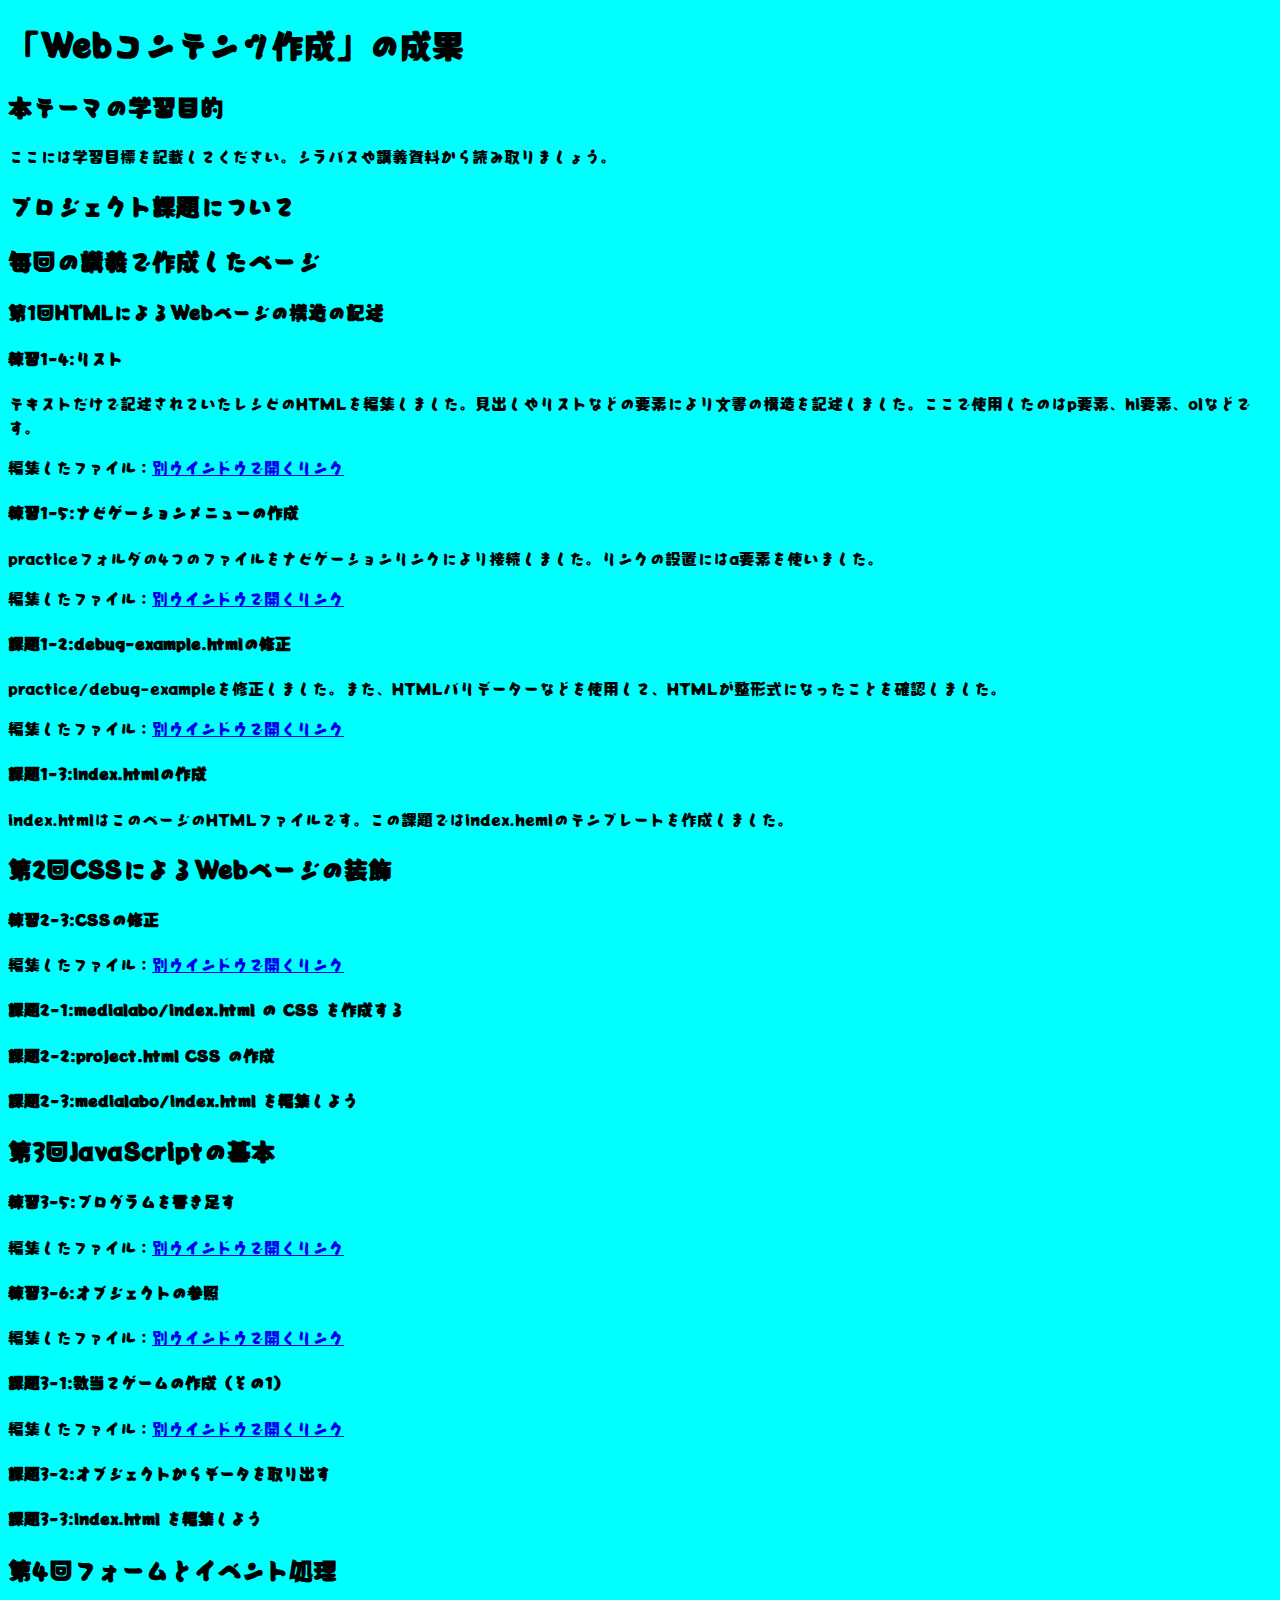
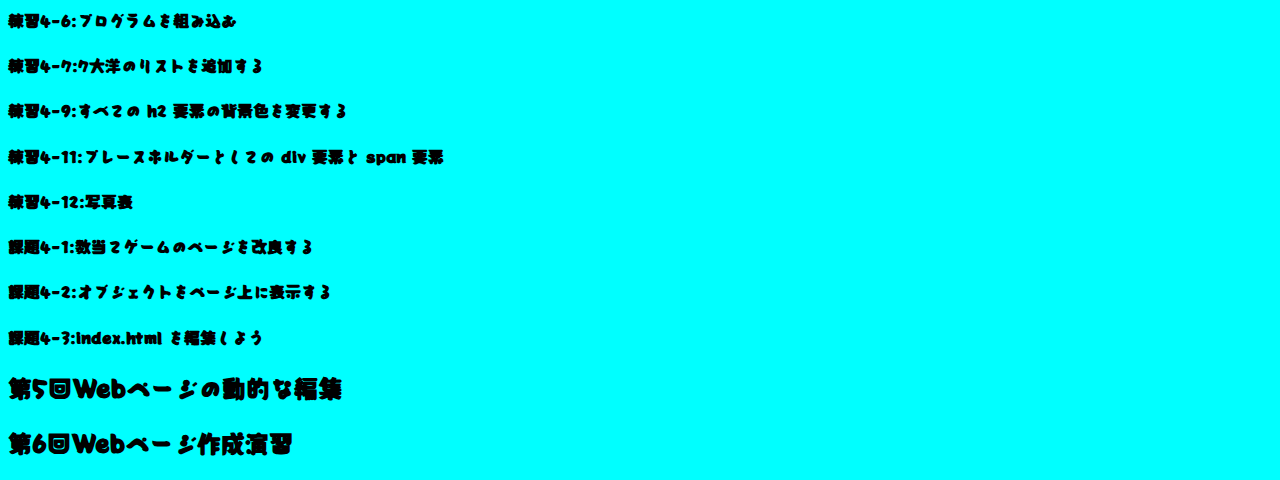
==== index.html @ 8f6090c9 "第三回課題" ====
<!DOCTYPE html>
<html>
  <head>
    <meta charset="utf-8">
    <title>「Webコンテンツ作成」の成果</title>
    <link rel="stylesheet" href="index.css">
  </head>
  <body>
    <h1>「Webコンテンツ作成」の成果</h1>
    <h2>本テーマの学習目的</h2>
    <p>ここには学習目標を記載してください。シラバスや講義資料から読み取りましょう。</p>
    <h2>プロジェクト課題について</h2>
    <h2>毎回の講義で作成したページ</h2>
    <h3>第1回HTMLによるWebページの構造の記述</h3>
    <h4>練習1-4:リスト</h4>
    <p>テキストだけで記述されていたレシピのHTMLを編集しました。見出しやリストなどの要素により文書の構造を記述しました。ここで使用したのはp要素、hi要素、olなどです。</p>
    <p>編集したファイル：<a href= "practice/text-start.html" target="_blank" >別ウインドウで開くリンク</a></p></p>
    <h4>練習1-5:ナビゲーションメニューの作成</h4>
    <p>practiceフォルダの4つのファイルをナビゲーションリンクにより接続しました。リンクの設置にはa要素を使いました。</p>
    <p>編集したファイル：<a href= "practice/pictures.html" target="_blank" >別ウインドウで開くリンク</a></p></p></p>
    <h4>課題1-2:debug-example.htmlの修正</h4>
    <p>practice/debug-exampleを修正しました。また、HTMLバリデーターなどを使用して、HTMLが整形式になったことを確認しました。</p>
    <p>編集したファイル：<a href= "practice/debug-example.html" target="_blank" >別ウインドウで開くリンク</a></p>
    <h4>課題1-3:index.htmlの作成</h4>
    <p>index.htmlはこのページのHTMLファイルです。この課題ではindex.hemlのテンプレートを作成しました。</p>


    <h2>第2回CSSによるWebページの装飾</h2>
    <h4>練習2-3:CSSの修正</h4>
    <p>編集したファイル：<a href= "practice-css/index.html" target="_blank" >別ウインドウで開くリンク</a></p>
    <h4>課題2-1:medialabo/index.html の CSS を作成する</h4>
    <h4>課題2-2:project.html CSS の作成</h4>
    <h4>課題2-3:medialabo/index.html を編集しよう</h4>

    
    <h2>第3回JavaScriptの基本</h2>
    <h4>練習3-5:プログラムを書き足す</h4>
    <p>編集したファイル：<a href= "practice-js/jsintro.html" target="_blank" >別ウインドウで開くリンク</a></p>
    <h4>練習3-6:オブジェクトの参照</h4>
    <p>編集したファイル：<a href= "practice-js/obj-practice.html" target="_blank" >別ウインドウで開くリンク</a></p>
    <h4>課題3-1:数当てゲームの作成（その1）</h4>
    <p>編集したファイル：<a href= "kazuate.html" target="_blank" >別ウインドウで開くリンク</a></p>
    <h4>課題3-2:オブジェクトからデータを取り出す</h4>
    <h4>課題3-3:index.html を編集しよう</h4>
    <h2>第4回フォームとイベント処理</h2>
    <h4>練習4-6:プログラムを組み込む</h4>
    <h4>練習4-7:7大洋のリストを追加する</h4>
    <h4>練習4-9:すべての h2 要素の背景色を変更する</h4>

    <h4>練習4-11:プレースホルダーとしての div 要素と span 要素</h4>

    <h4>練習4-12:写真表</h4>

    <h4>課題4-1:数当てゲームのページを改良する</h4>
    
    <h4>課題4-2:オブジェクトをページ上に表示する</h4>
    <h4>課題4-3:index.html を編集しよう</h4>
    <h2>第5回Webページの動的な編集</h2>

    <h2>第6回Webページ作成演習</h2>
  </body>
</html>
---- index.css ----
@import url('https://fonts.googleapis.com/css2?family=Potta+One&display=swap');
body{
    background-color: aqua;
    font-family: 'Potta One', cursive;
}
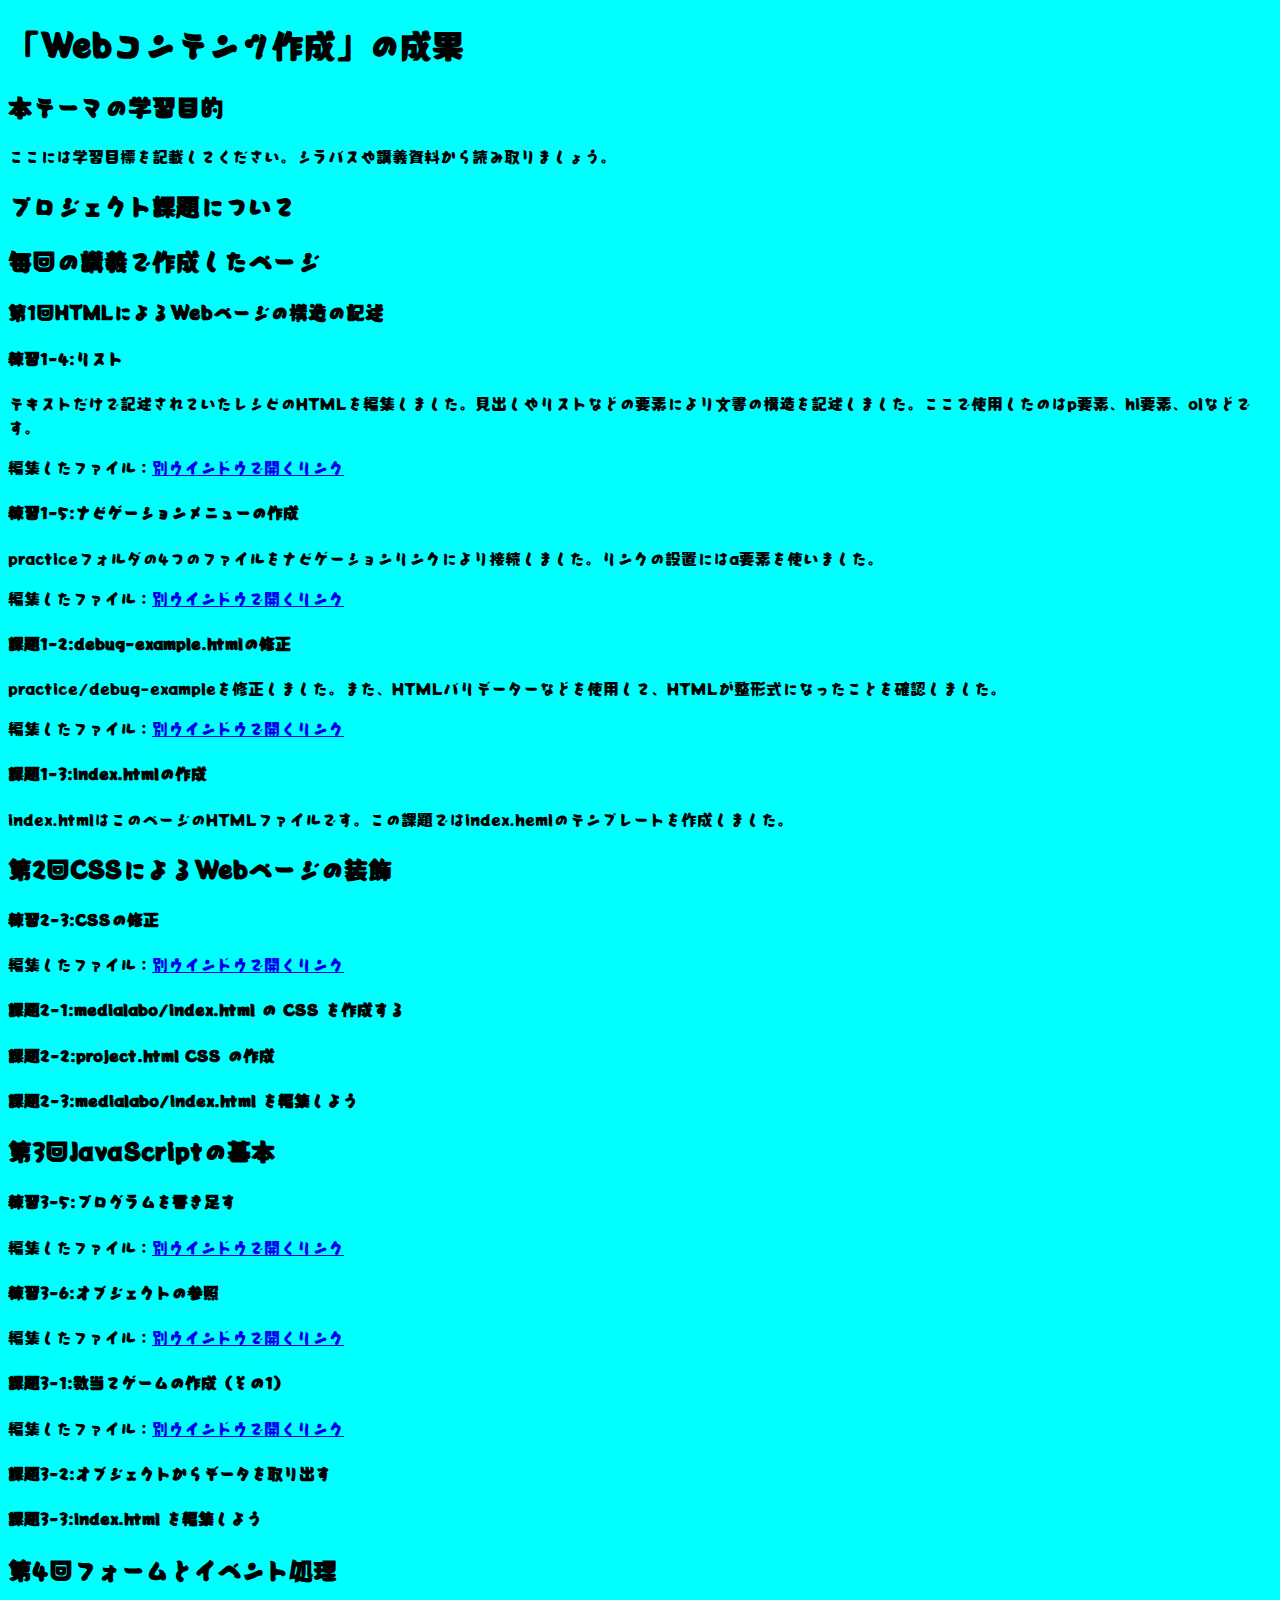
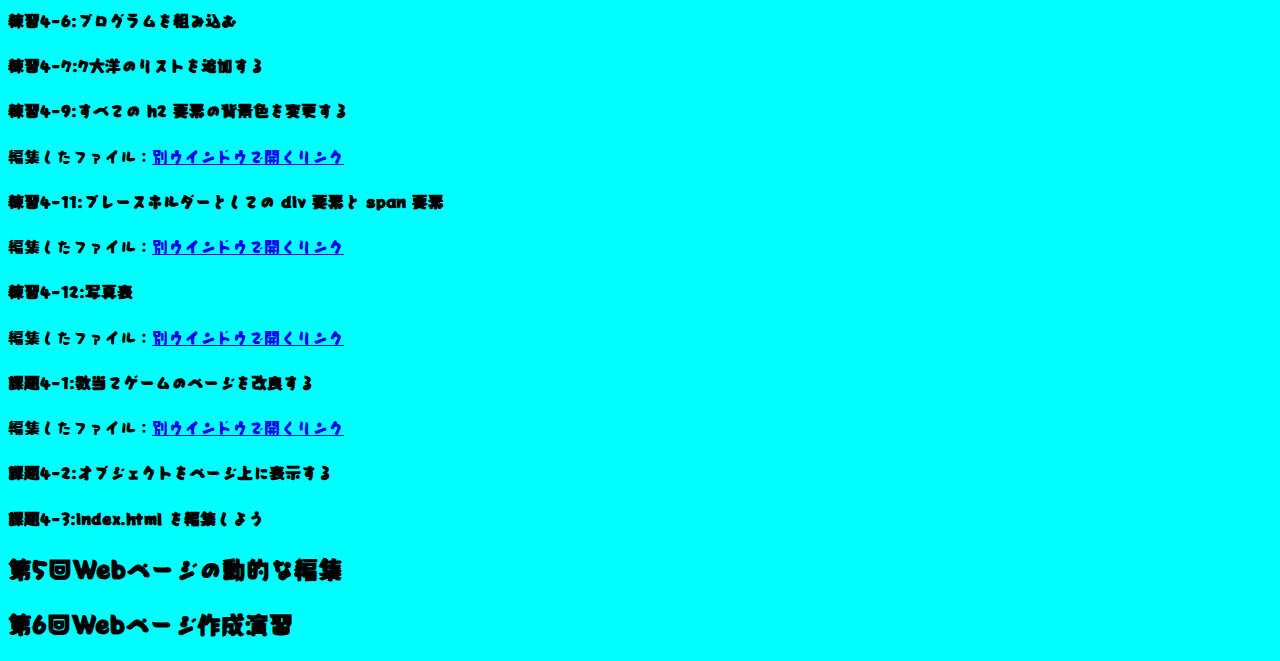
==== commit c9ab0f52: "課題４" ====
--- a/index.html
+++ b/index.html
@@ -46,13 +46,13 @@
     <h4>練習4-6:プログラムを組み込む</h4>
     <h4>練習4-7:7大洋のリストを追加する</h4>
     <h4>練習4-9:すべての h2 要素の背景色を変更する</h4>
-
+    <p>編集したファイル：<a href= "practice-dom/dom-demo.html" target="_blank" >別ウインドウで開くリンク</a></p>
     <h4>練習4-11:プレースホルダーとしての div 要素と span 要素</h4>
-
+    <p>編集したファイル：<a href= "practice-dom/div-span-demo1.html" target="_blank" >別ウインドウで開くリンク</a></p>
     <h4>練習4-12:写真表</h4>
-
+    <p>編集したファイル：<a href= "practice-dom/div-demo2.html" target="_blank" >別ウインドウで開くリンク</a></p>
     <h4>課題4-1:数当てゲームのページを改良する</h4>
-    
+    <p>編集したファイル：<a href= "kazuate.html" target="_blank" >別ウインドウで開くリンク</a></p>
     <h4>課題4-2:オブジェクトをページ上に表示する</h4>
     <h4>課題4-3:index.html を編集しよう</h4>
     <h2>第5回Webページの動的な編集</h2>
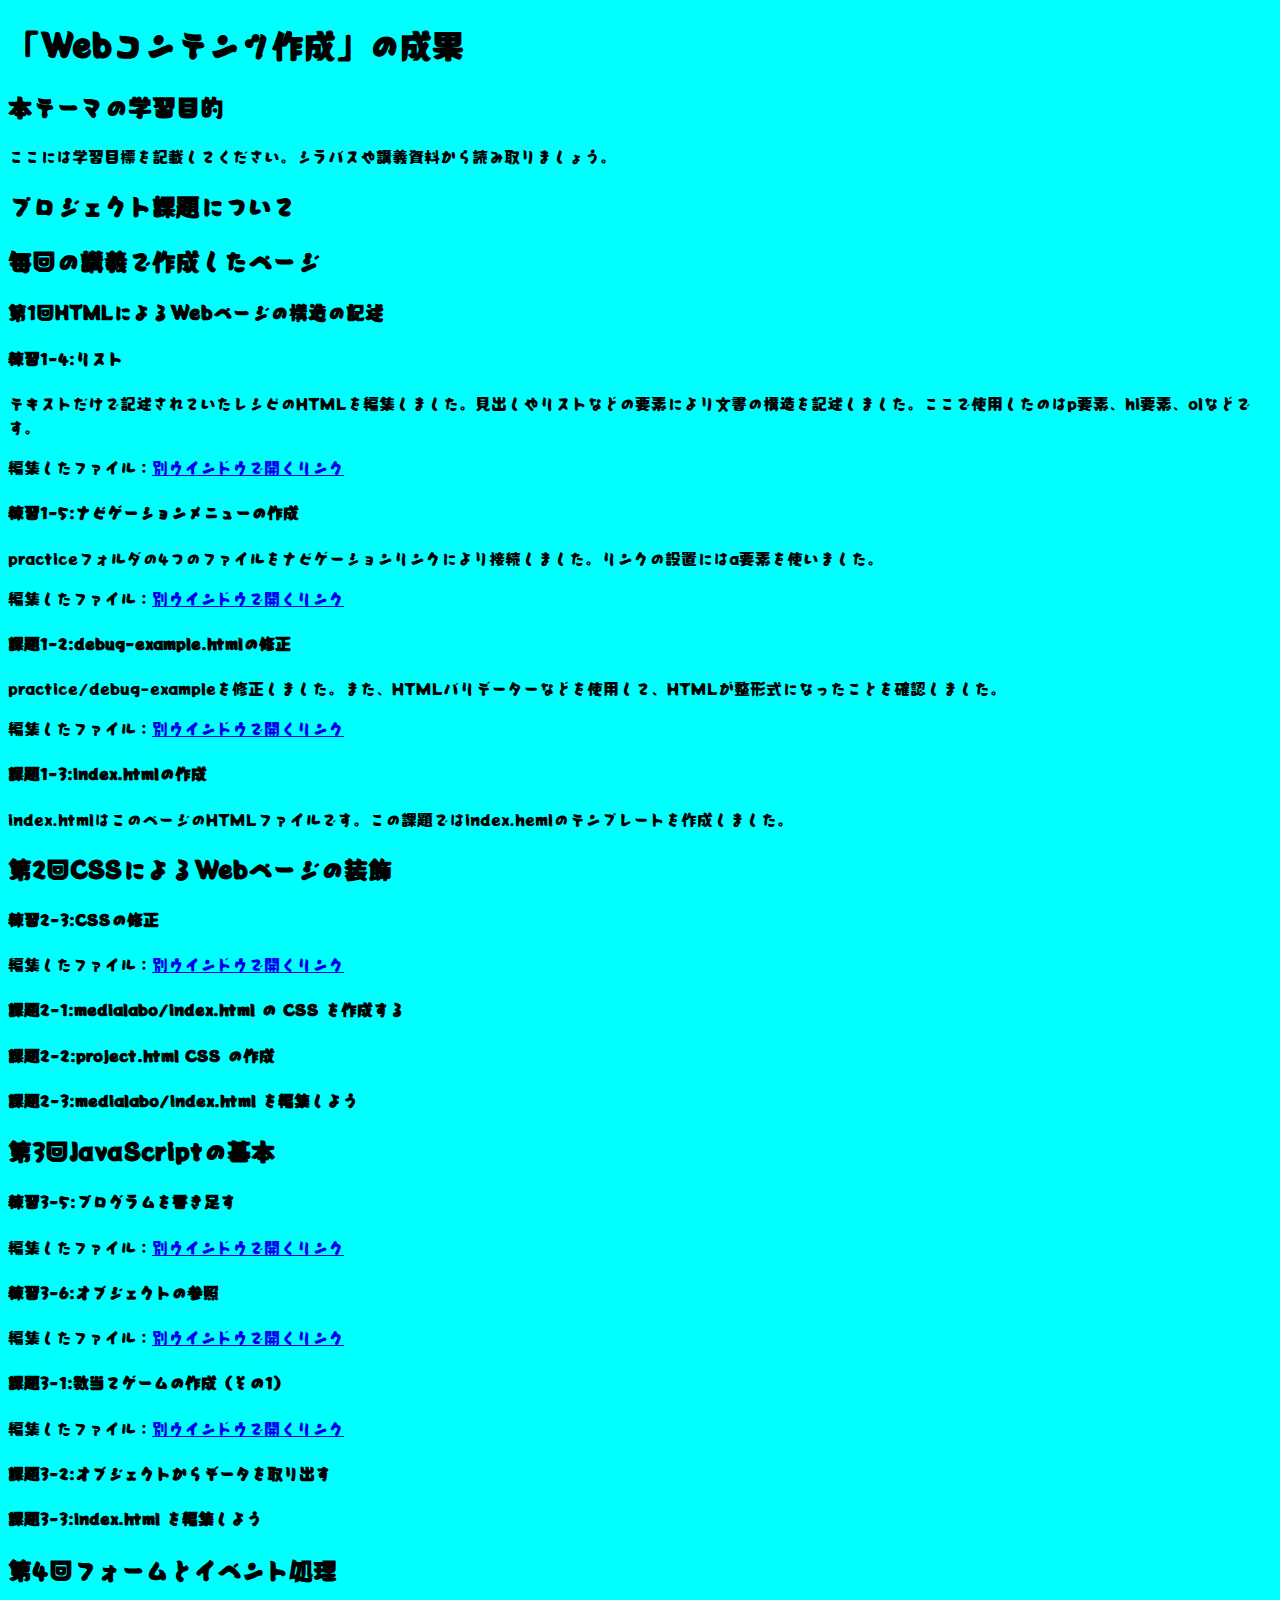
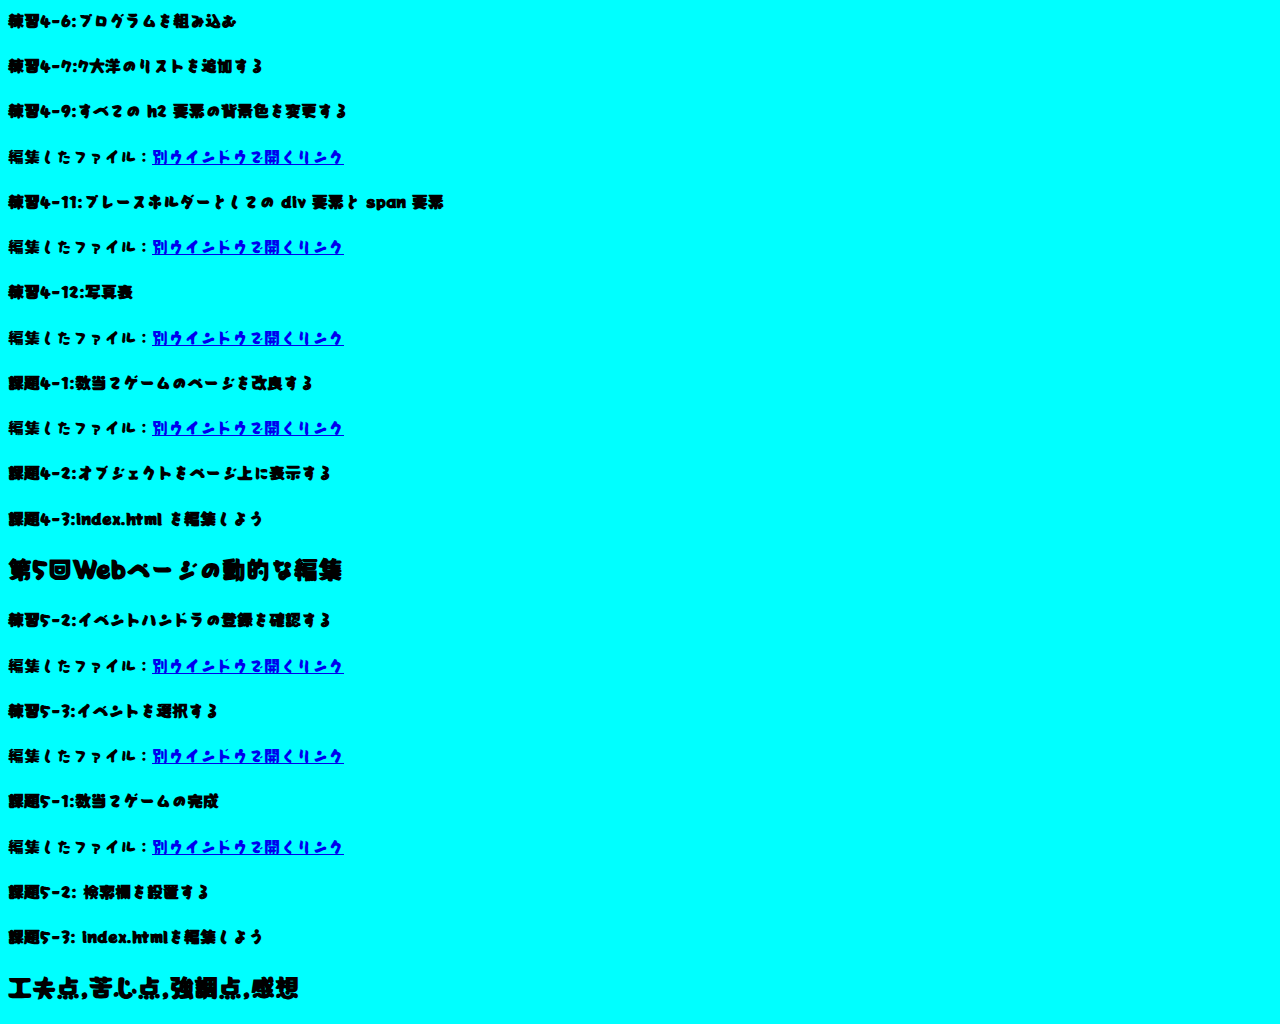
==== commit bb11812f: "2022/07/07" ====
--- a/index.html
+++ b/index.html
@@ -42,6 +42,8 @@
     <p>編集したファイル：<a href= "kazuate.html" target="_blank" >別ウインドウで開くリンク</a></p>
     <h4>課題3-2:オブジェクトからデータを取り出す</h4>
     <h4>課題3-3:index.html を編集しよう</h4>
+
+
     <h2>第4回フォームとイベント処理</h2>
     <h4>練習4-6:プログラムを組み込む</h4>
     <h4>練習4-7:7大洋のリストを追加する</h4>
@@ -55,8 +57,19 @@
     <p>編集したファイル：<a href= "kazuate.html" target="_blank" >別ウインドウで開くリンク</a></p>
     <h4>課題4-2:オブジェクトをページ上に表示する</h4>
     <h4>課題4-3:index.html を編集しよう</h4>
+
+
     <h2>第5回Webページの動的な編集</h2>
+    <h4>練習5-2:イベントハンドラの登録を確認する</h4>
+    <p>編集したファイル：<a href= "practice-event/event-intro.html" target="_blank" >別ウインドウで開くリンク</a></p>
+    <h4>練習5-3:イベントを選択する</h4>
+    <p>編集したファイル：<a href= "practice-event/event-list.html" target="_blank" >別ウインドウで開くリンク</a></p>
+    <h4>課題5-1:数当てゲームの完成</h4>
+    <p>編集したファイル：<a href= "kazuate.html" target="_blank" >別ウインドウで開くリンク</a></p>
+    <h4>課題5-2: 検索欄を設置する</h4>
+    <h4>課題5-3: index.htmlを編集しよう</h4>
 
-    <h2>第6回Webページ作成演習</h2>
+    
+    <h2>工夫点,苦心点,強調点,感想</h2>
   </body>
 </html>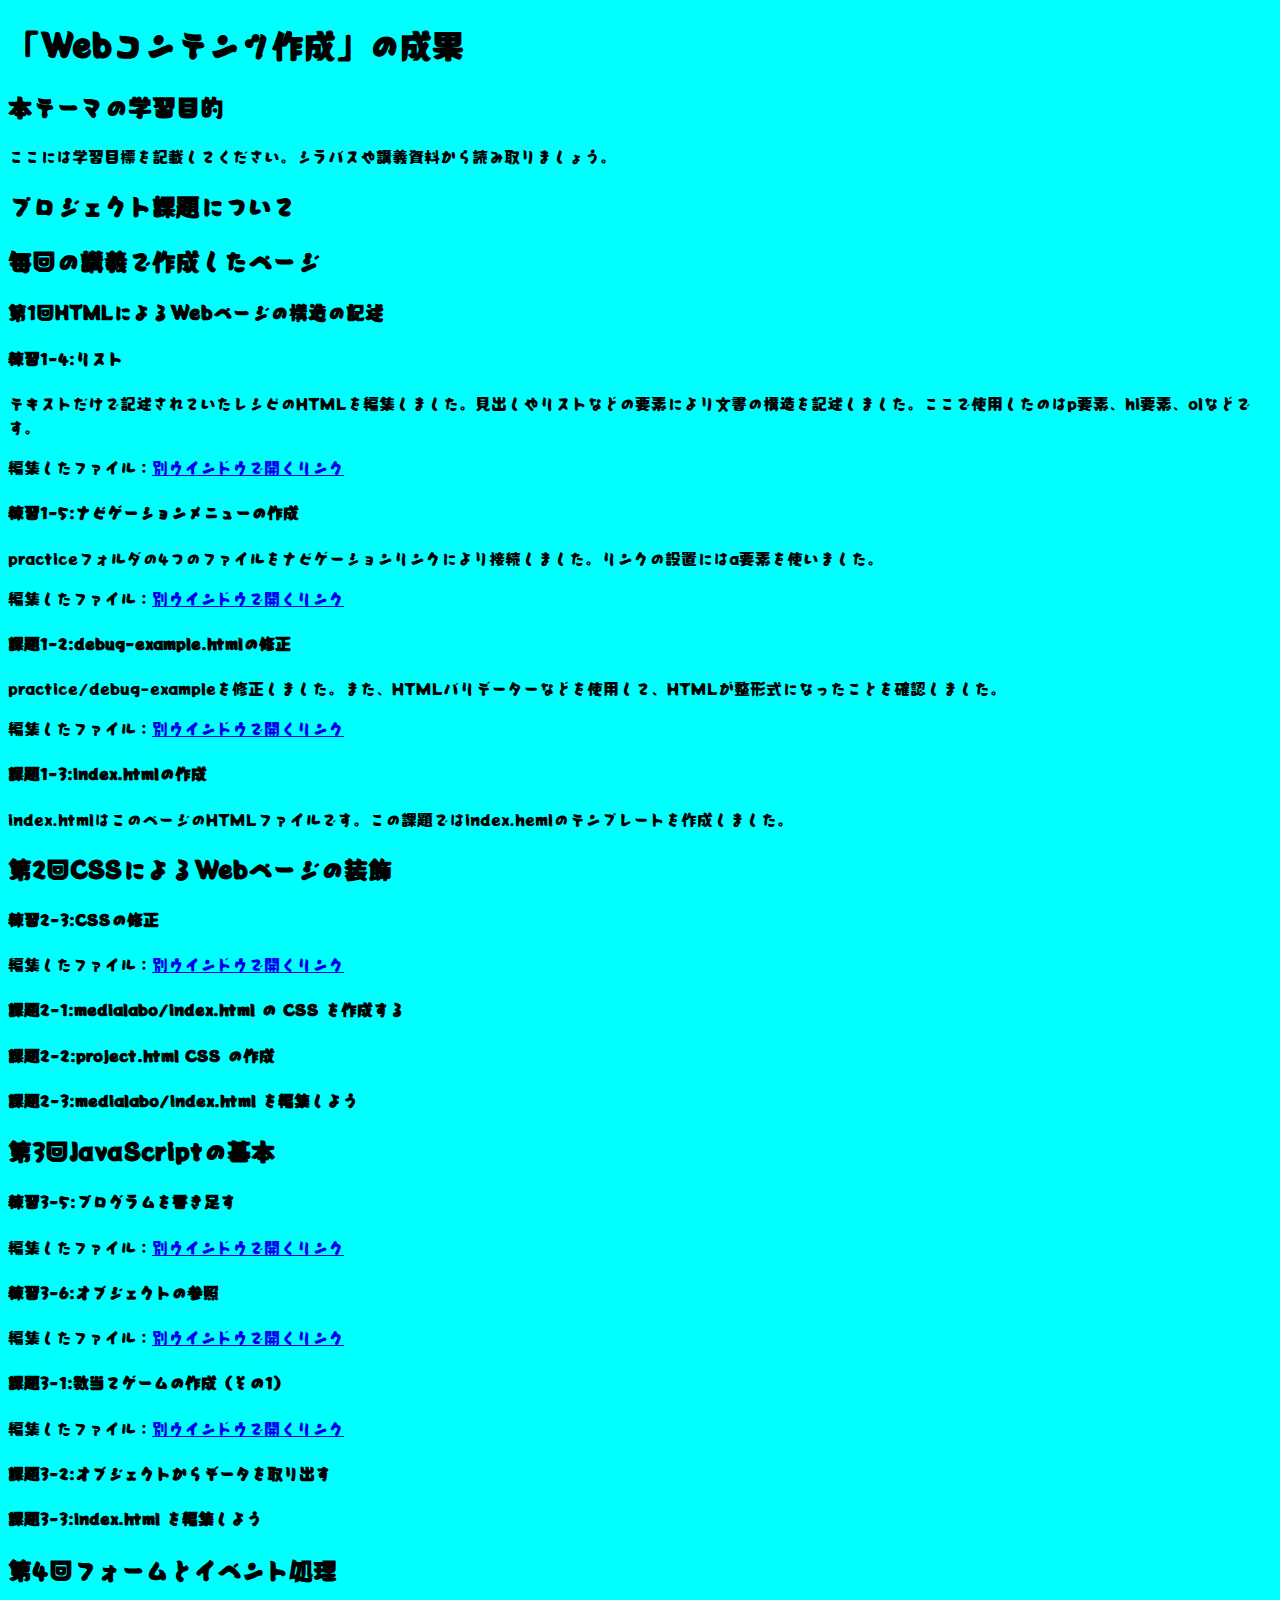
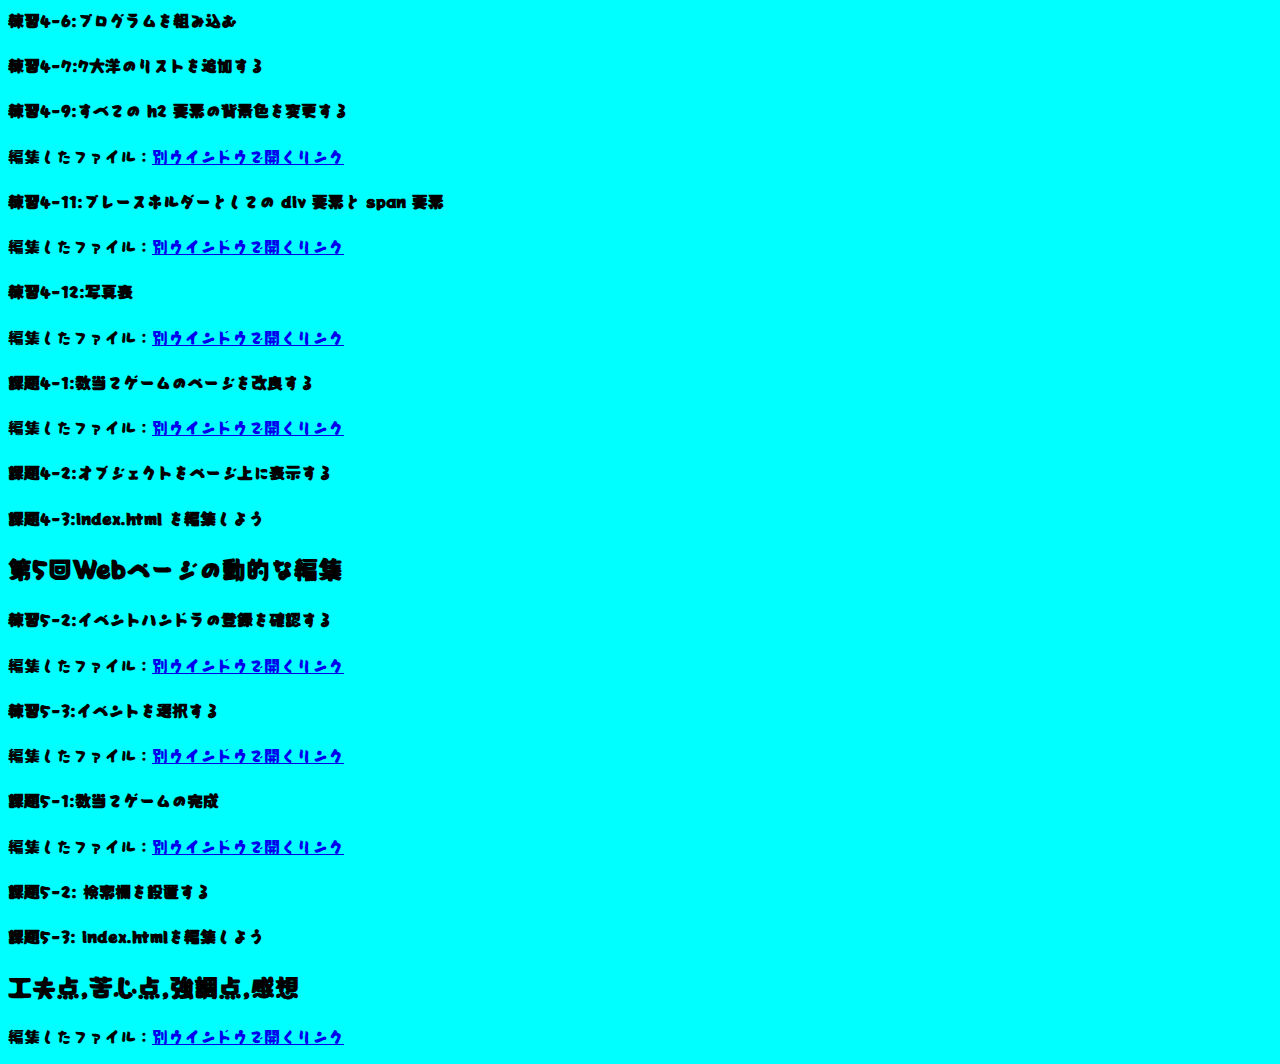
==== commit f9d411af: "家のPCでテスト" ====
--- a/index.html
+++ b/index.html
@@ -71,5 +71,7 @@
 
     
     <h2>工夫点,苦心点,強調点,感想</h2>
+    <p>編集したファイル：<a href= "kazuate.html" target="_blank" >別ウインドウで開くリンク</a></p>
+
   </body>
 </html>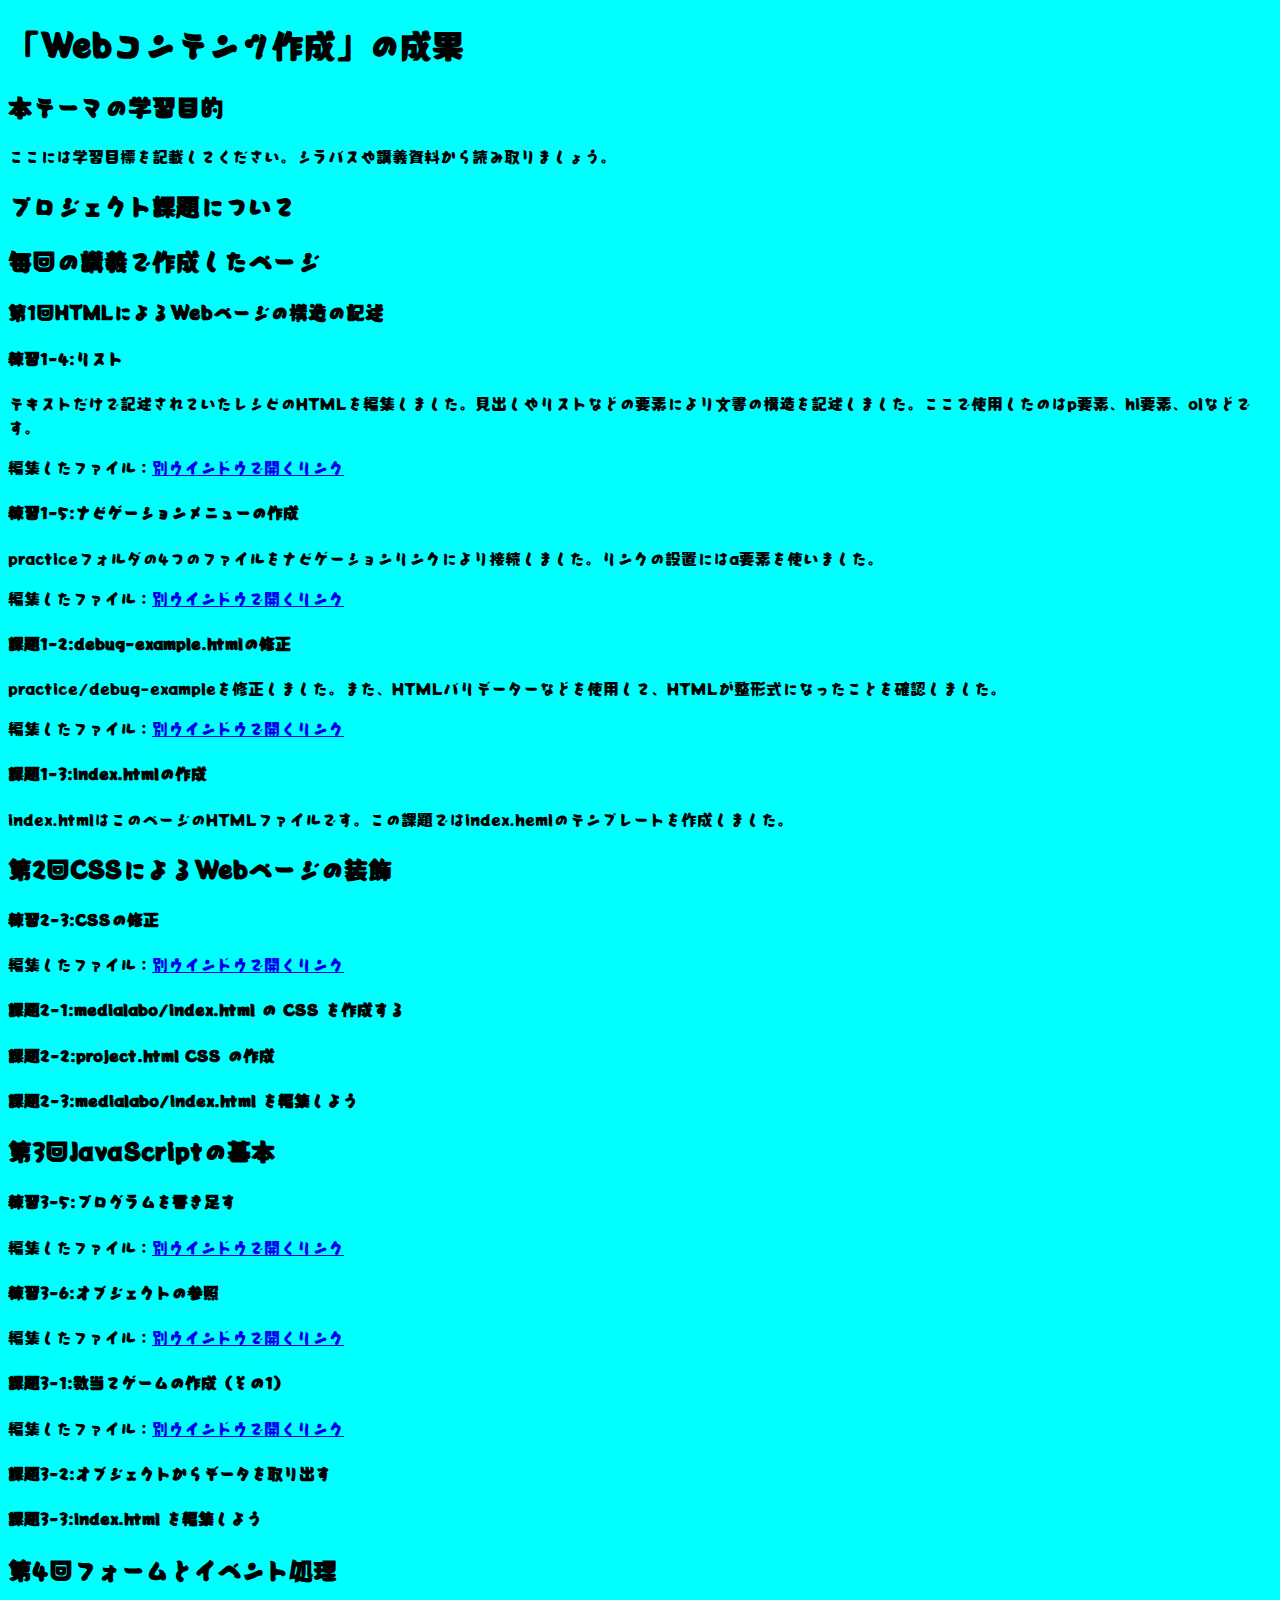
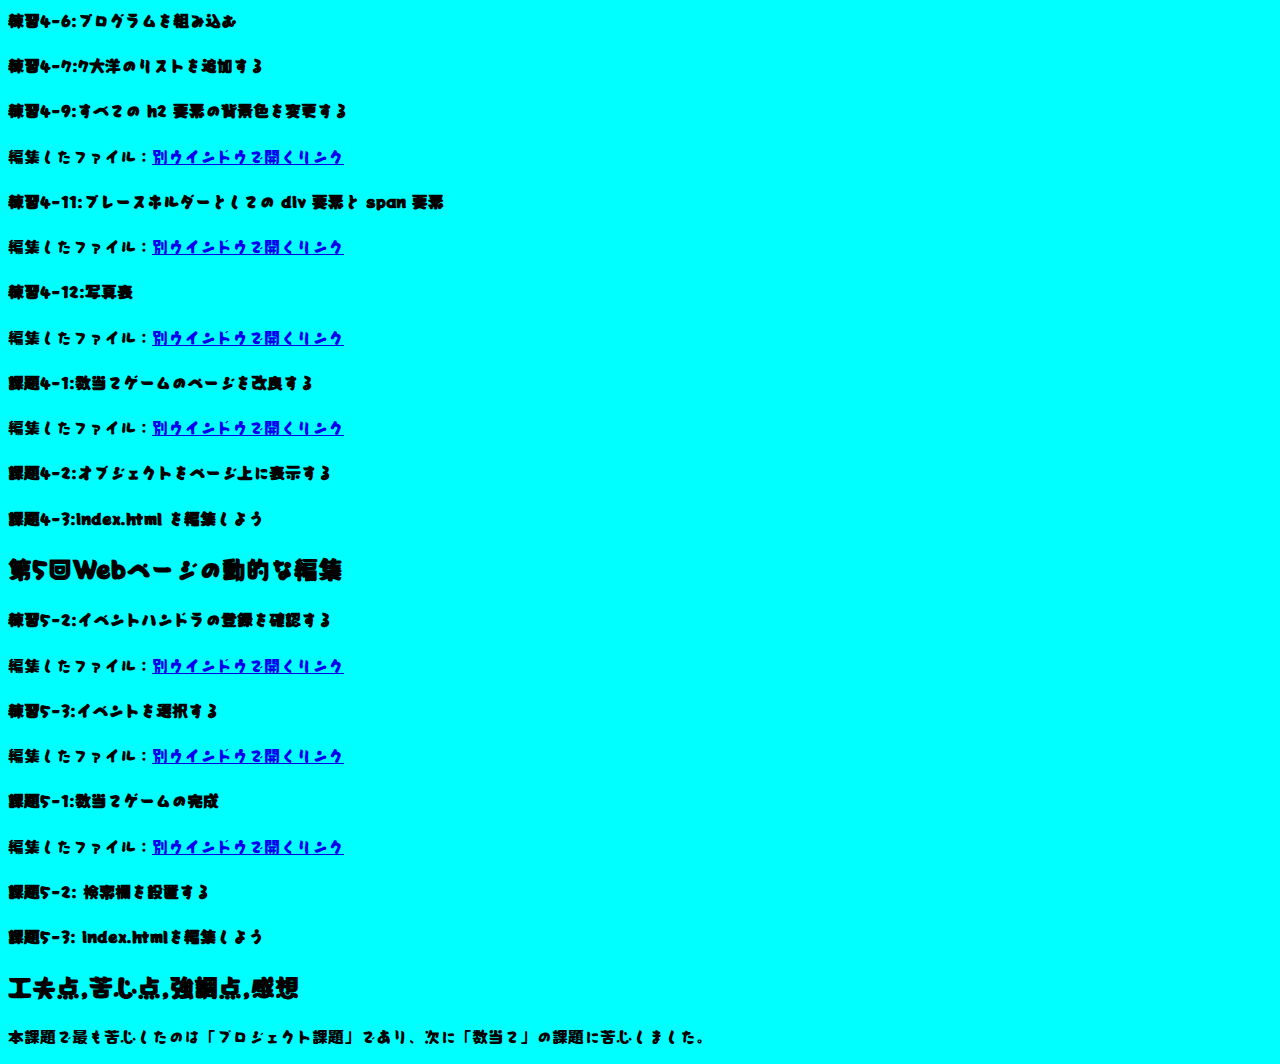
==== commit f00b881e: "最終課題" ====
--- a/index.html
+++ b/index.html
@@ -71,7 +71,7 @@
 
     
     <h2>工夫点,苦心点,強調点,感想</h2>
-    <p>編集したファイル：<a href= "kazuate.html" target="_blank" >別ウインドウで開くリンク</a></p>
+    <p>本課題で最も苦心したのは「プロジェクト課題」であり、次に「数当て」の課題に苦心しました。</p>
 
   </body>
 </html>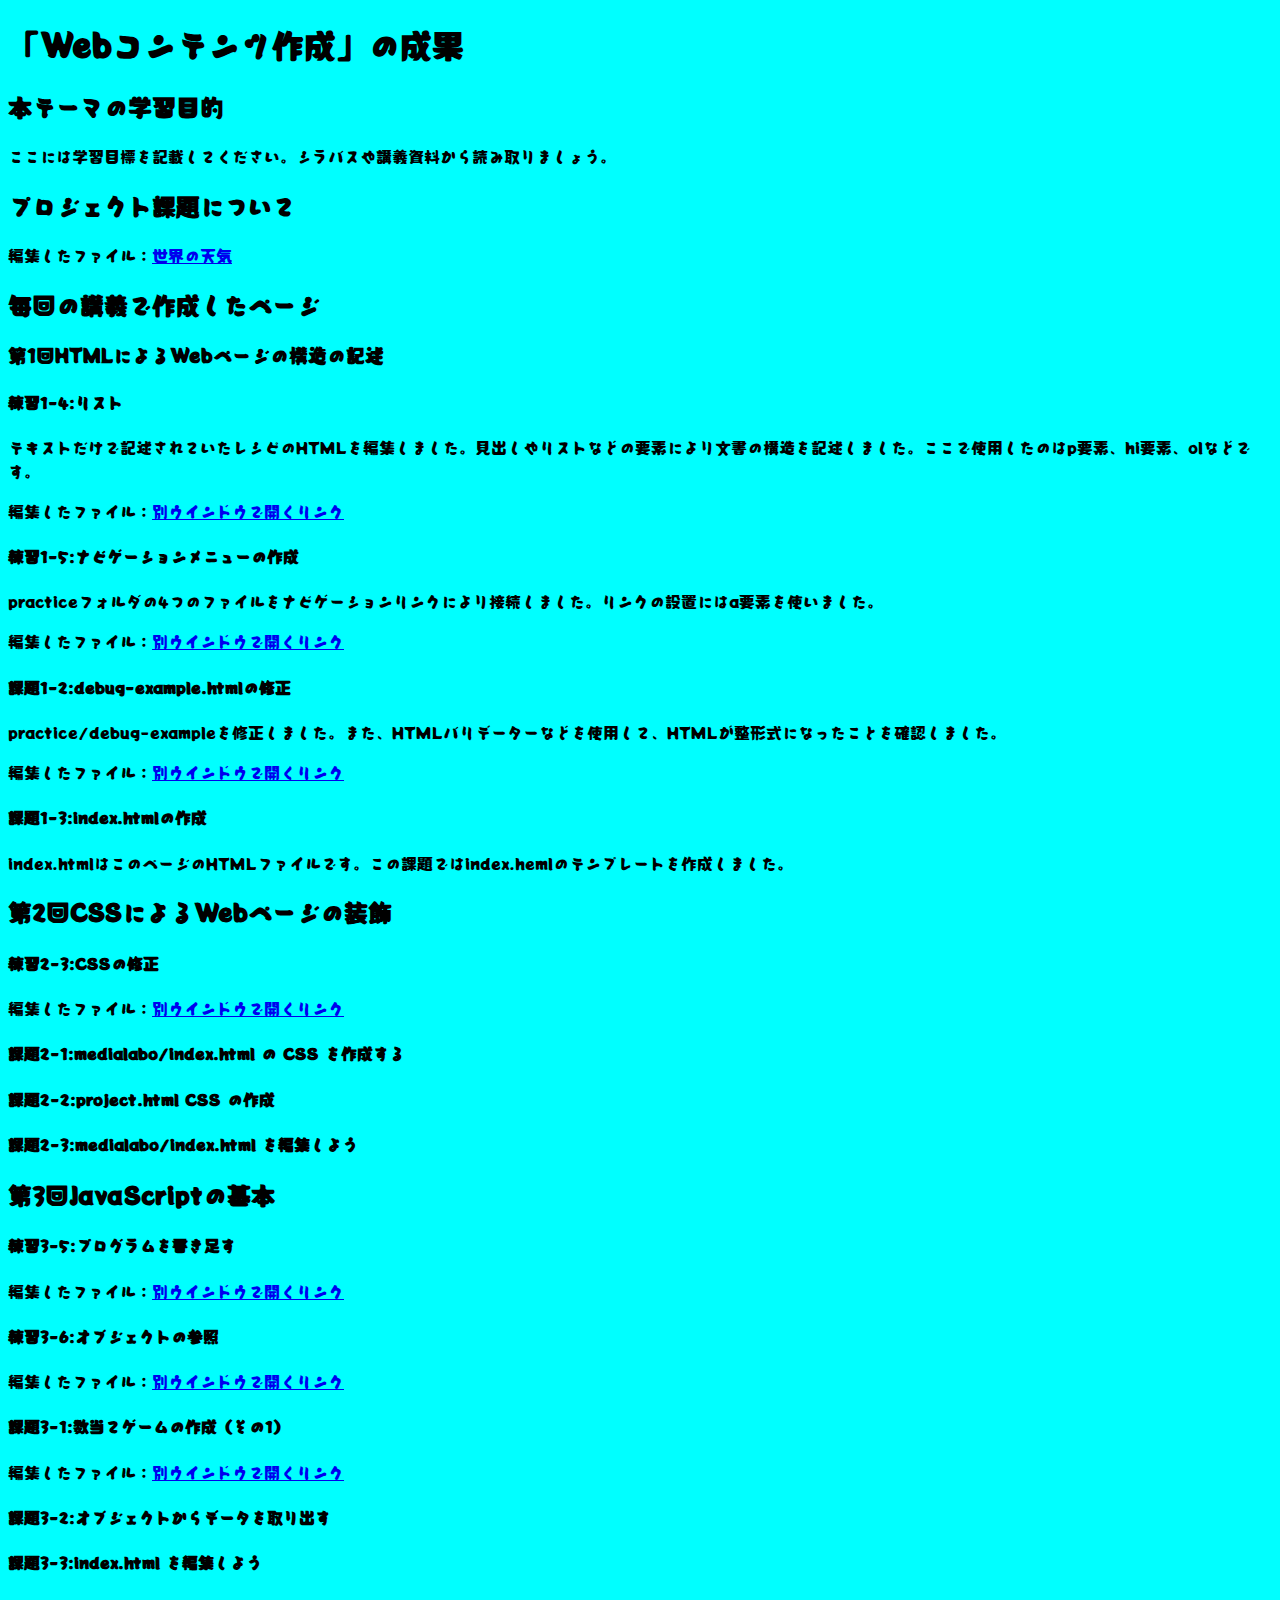
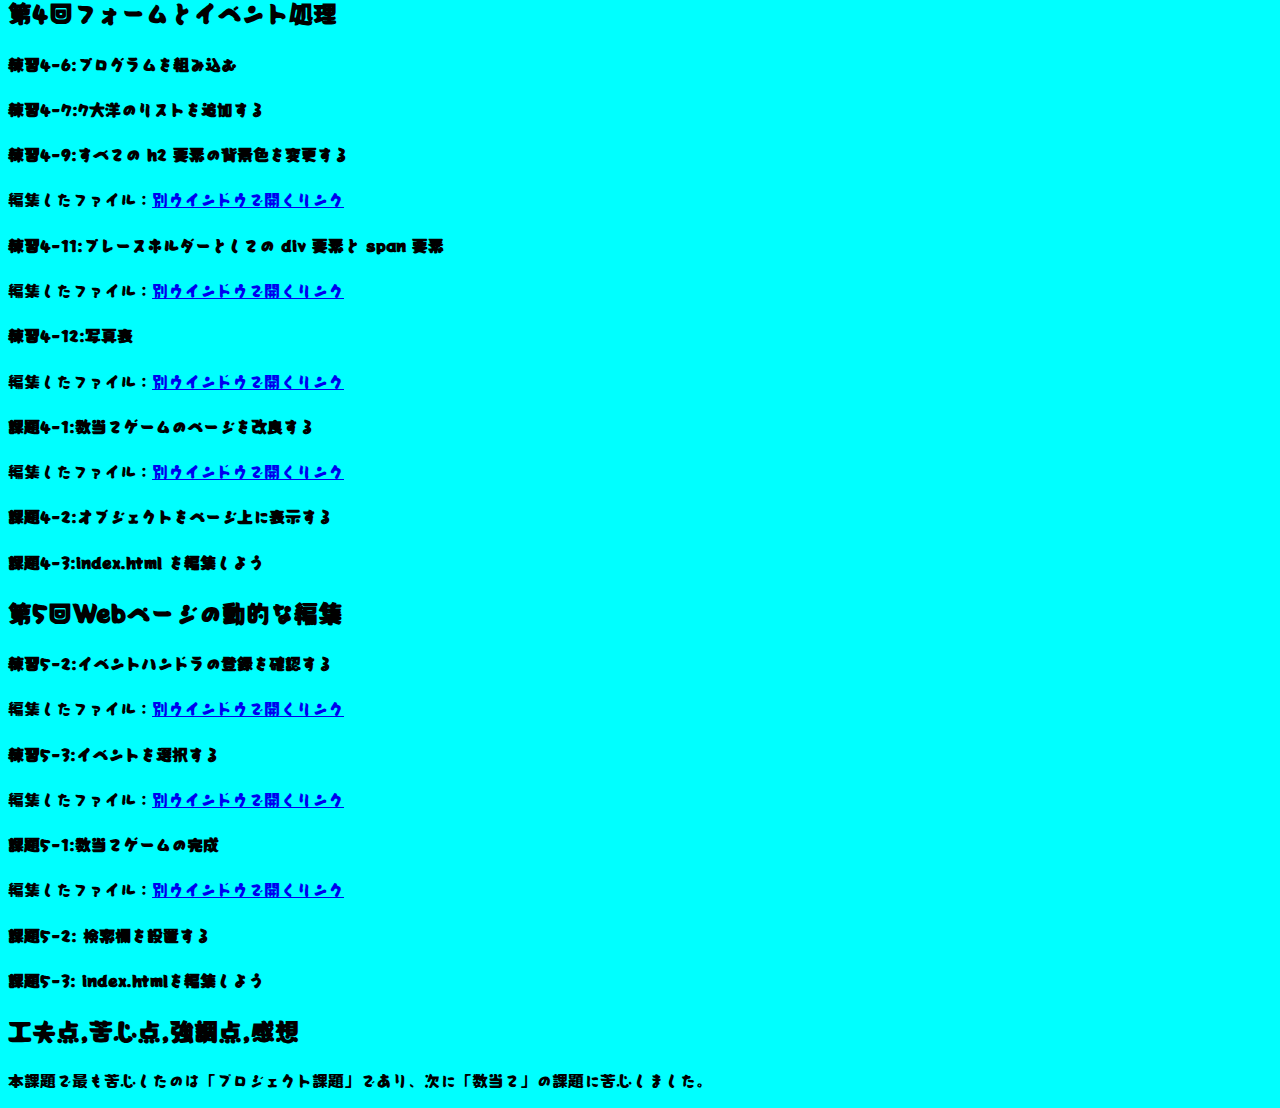
==== commit 2d91b8e1: "最終課題" ====
--- a/index.html
+++ b/index.html
@@ -10,6 +10,7 @@
     <h2>本テーマの学習目的</h2>
     <p>ここには学習目標を記載してください。シラバスや講義資料から読み取りましょう。</p>
     <h2>プロジェクト課題について</h2>
+    <p>編集したファイル：<a href= "project.html" target="_blank" >世界の天気</a></p></p>
     <h2>毎回の講義で作成したページ</h2>
     <h3>第1回HTMLによるWebページの構造の記述</h3>
     <h4>練習1-4:リスト</h4>
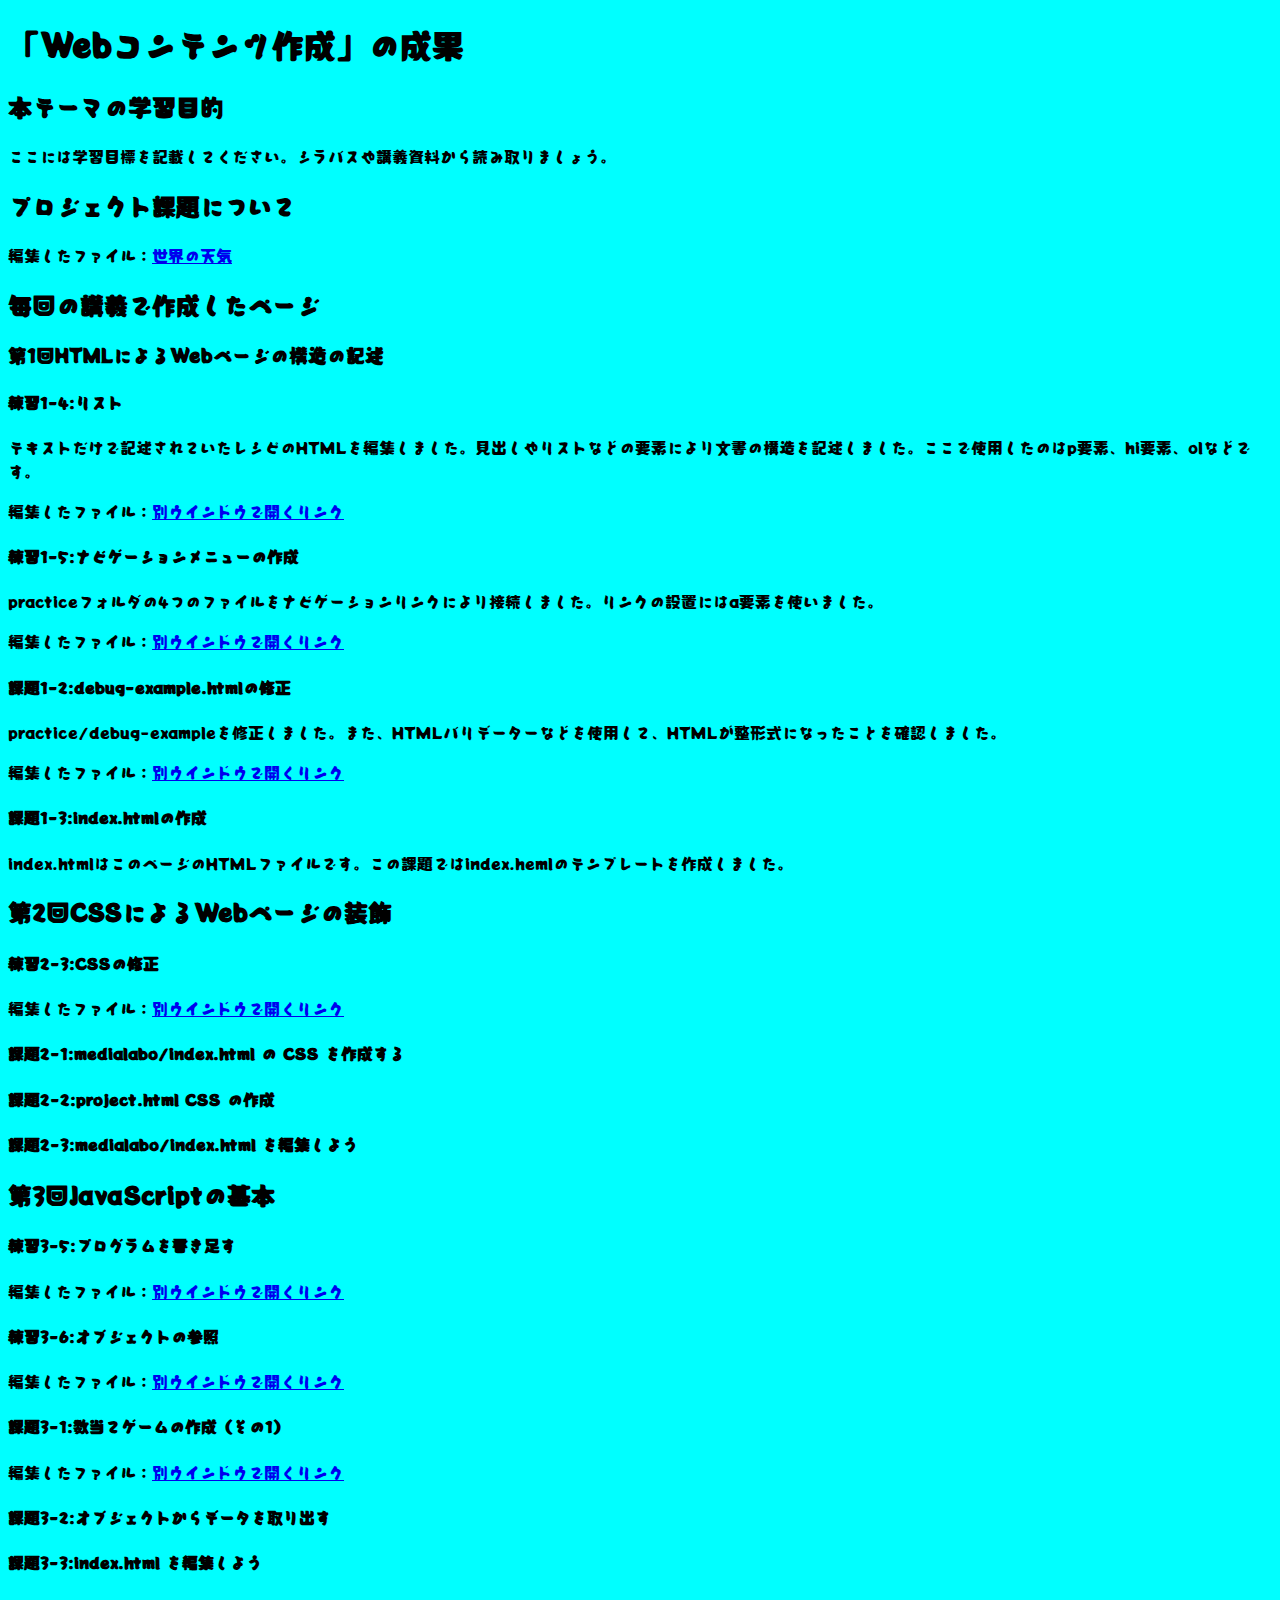
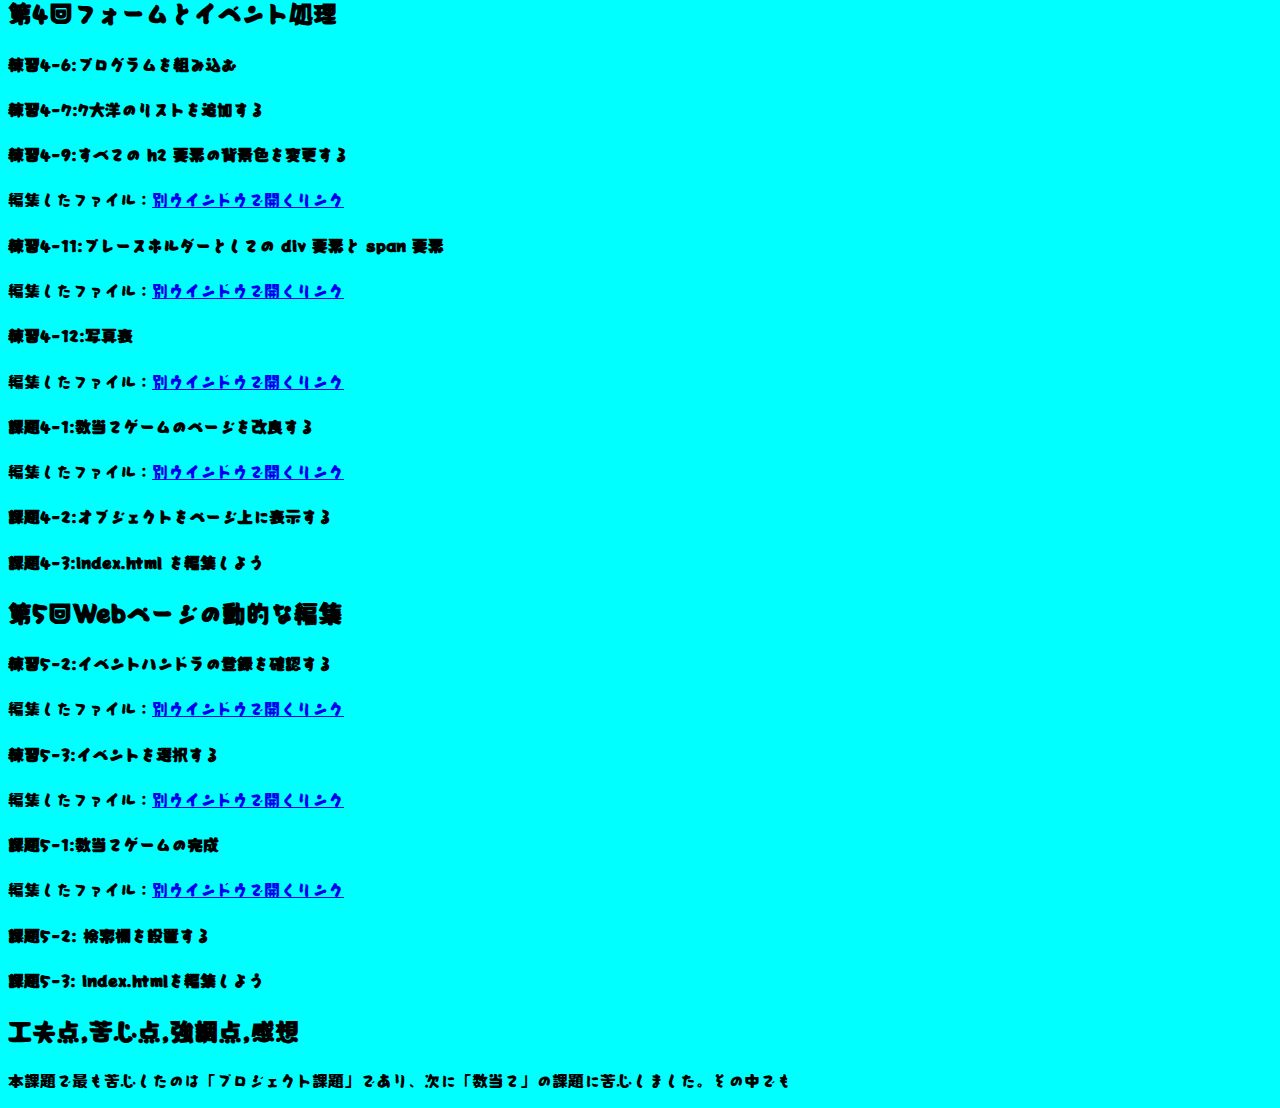
==== commit cf514e16: "実験" ====
--- a/index.html
+++ b/index.html
@@ -72,7 +72,7 @@
 
     
     <h2>工夫点,苦心点,強調点,感想</h2>
-    <p>本課題で最も苦心したのは「プロジェクト課題」であり、次に「数当て」の課題に苦心しました。</p>
+    <p>本課題で最も苦心したのは「プロジェクト課題」であり、次に「数当て」の課題に苦心しました。その中でも</p>
 
   </body>
 </html>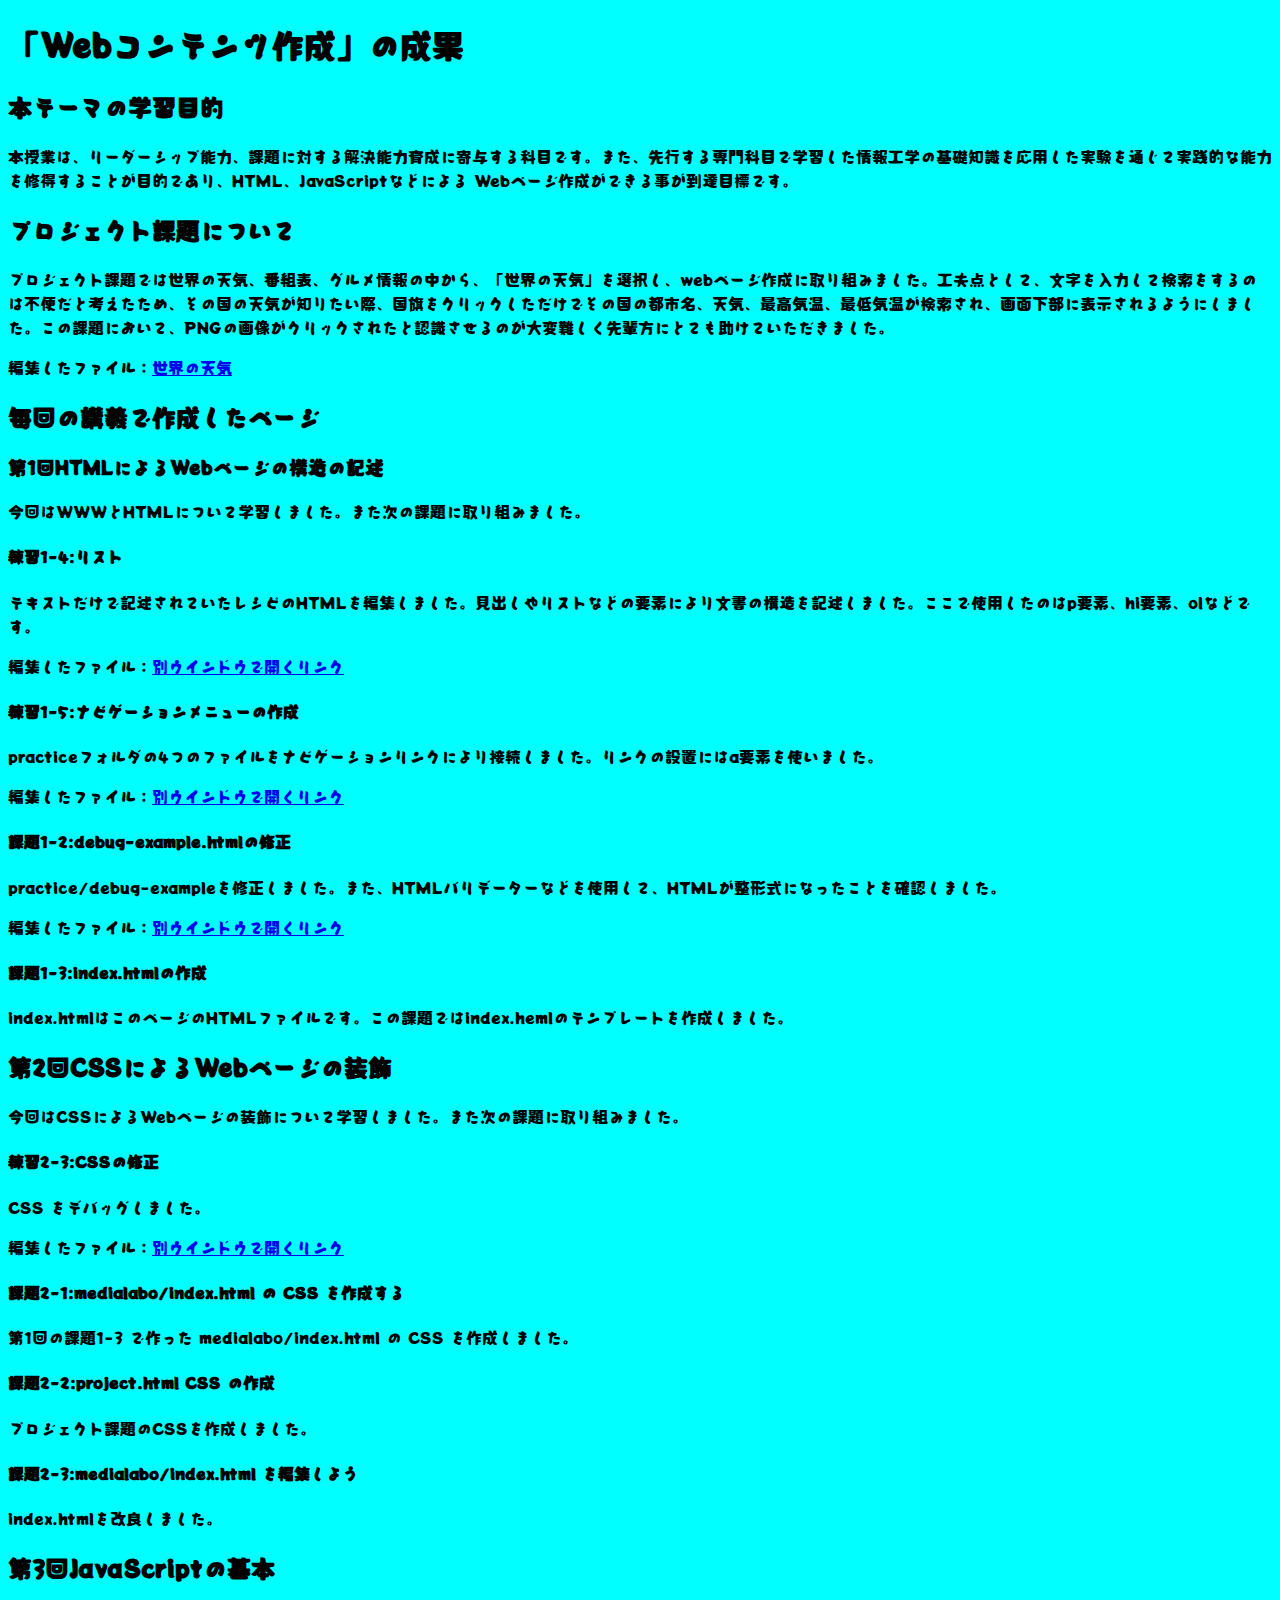
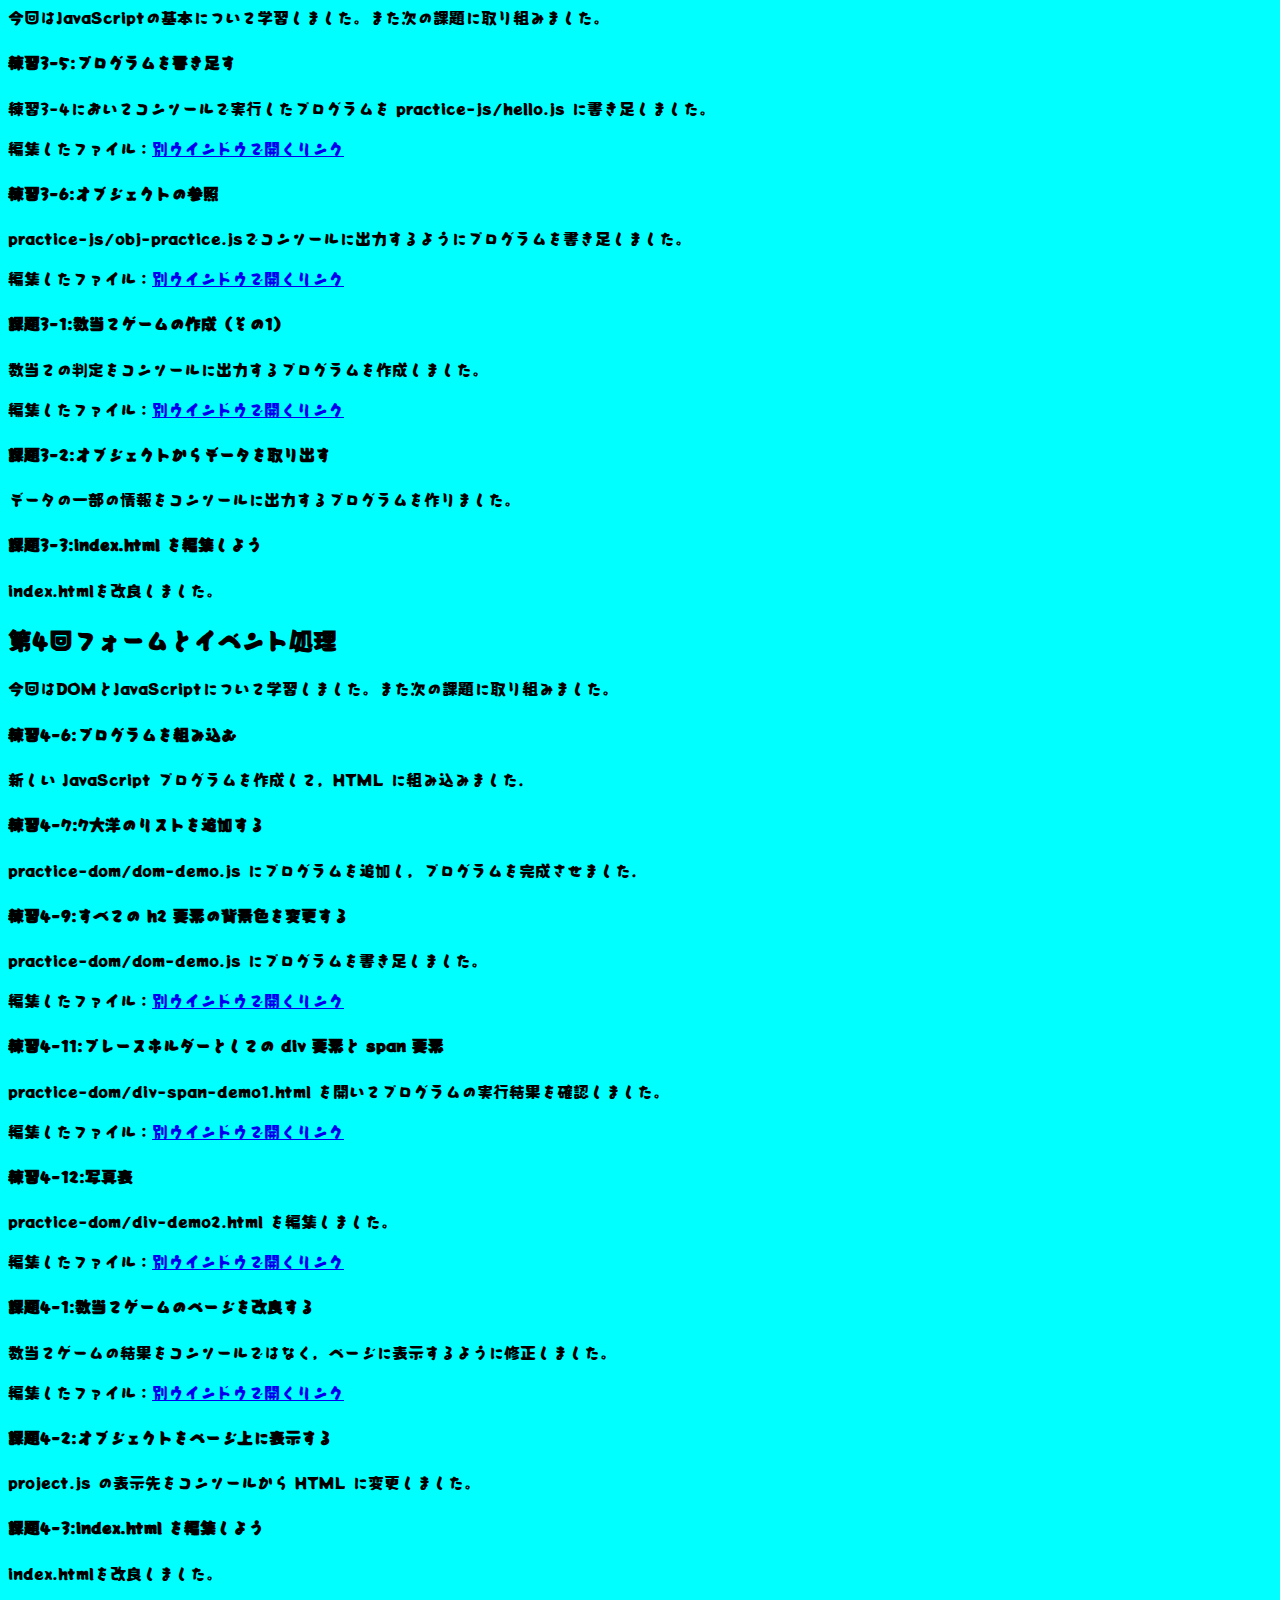
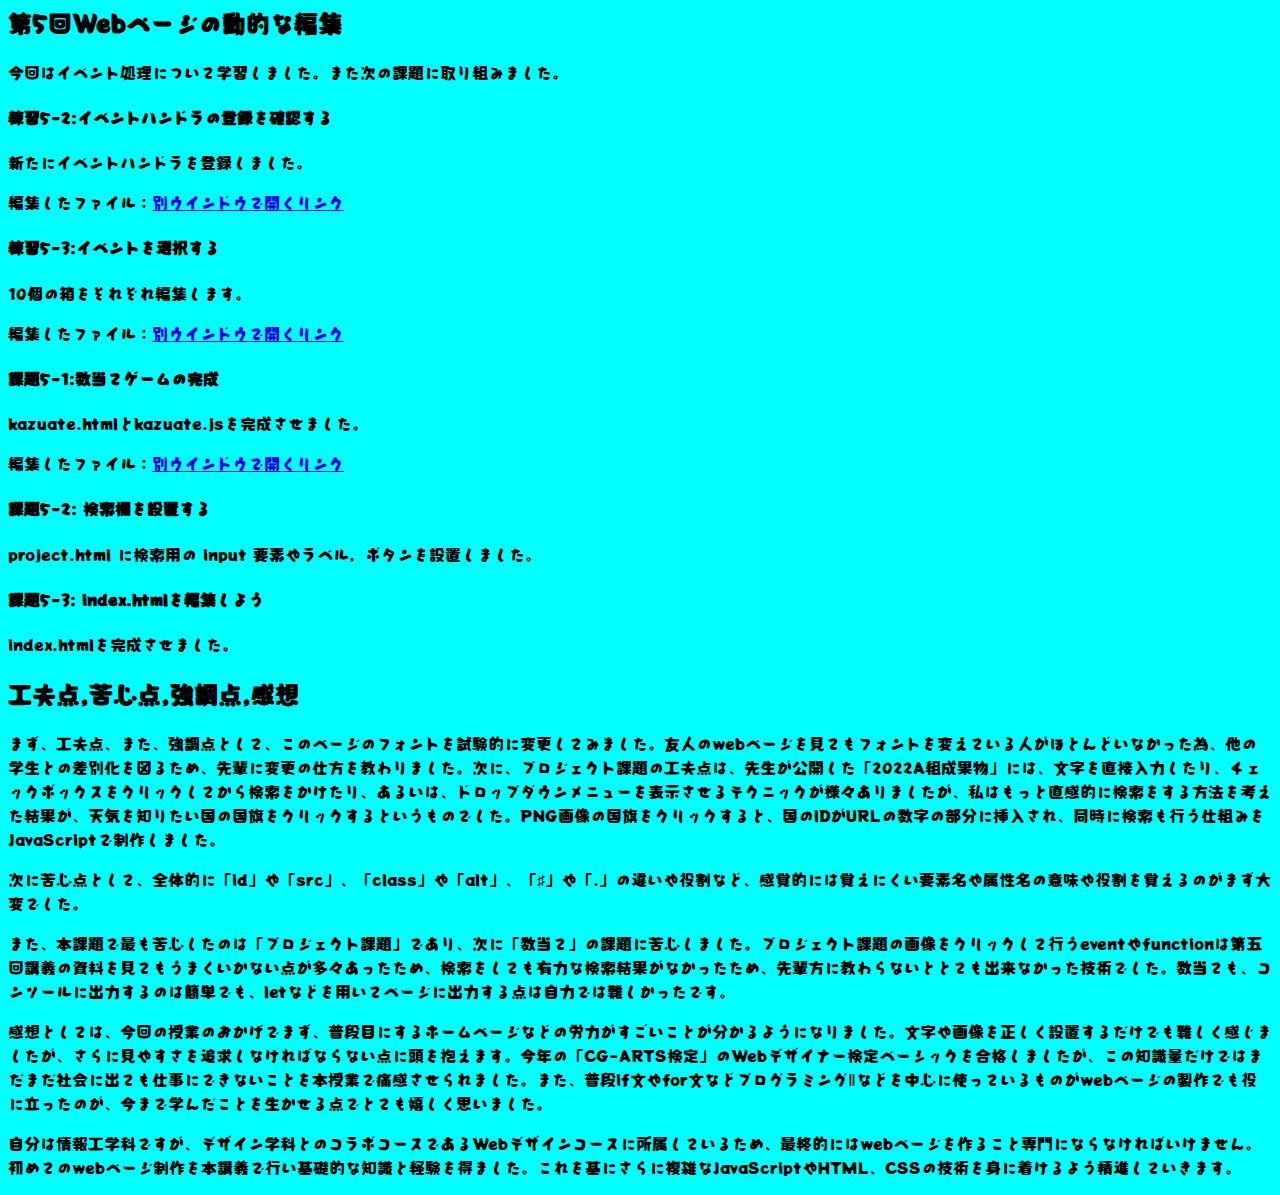
==== commit abe0234e: "最終課題完成" ====
--- a/index.html
+++ b/index.html
@@ -8,11 +8,13 @@
   <body>
     <h1>「Webコンテンツ作成」の成果</h1>
     <h2>本テーマの学習目的</h2>
-    <p>ここには学習目標を記載してください。シラバスや講義資料から読み取りましょう。</p>
+    <p>本授業は、リーダーシップ能力、課題に対する解決能力育成に寄与する科目です。また、先行する専門科目で学習した情報工学の基礎知識を応用した実験を通じて実践的な能力を修得することが目的であり、HTML、JavaScriptなどによる Webページ作成ができる事が到達目標です。</p>
     <h2>プロジェクト課題について</h2>
+    <p>プロジェクト課題では世界の天気、番組表、グルメ情報の中から、「世界の天気」を選択し、webページ作成に取り組みました。工夫点として、文字を入力して検索をするのは不便だと考えたため、その国の天気が知りたい際、国旗をクリックしただけでその国の都市名、天気、最高気温、最低気温が検索され、画面下部に表示されるようにしました。この課題において、PNGの画像がクリックされたと認識させるのが大変難しく先輩方にとても助けていただきました。</p>
     <p>編集したファイル：<a href= "project.html" target="_blank" >世界の天気</a></p></p>
     <h2>毎回の講義で作成したページ</h2>
     <h3>第1回HTMLによるWebページの構造の記述</h3>
+    <p>今回はWWWとHTMLについて学習しました。また次の課題に取り組みました。</p>
     <h4>練習1-4:リスト</h4>
     <p>テキストだけで記述されていたレシピのHTMLを編集しました。見出しやリストなどの要素により文書の構造を記述しました。ここで使用したのはp要素、hi要素、olなどです。</p>
     <p>編集したファイル：<a href= "practice/text-start.html" target="_blank" >別ウインドウで開くリンク</a></p></p>
@@ -27,52 +29,81 @@
 
 
     <h2>第2回CSSによるWebページの装飾</h2>
+    <p>今回はCSSによるWebページの装飾について学習しました。また次の課題に取り組みました。</p>
     <h4>練習2-3:CSSの修正</h4>
+    <p>CSS をデバッグしました。</p>
     <p>編集したファイル：<a href= "practice-css/index.html" target="_blank" >別ウインドウで開くリンク</a></p>
     <h4>課題2-1:medialabo/index.html の CSS を作成する</h4>
+    <p>第1回の課題1-3 で作った medialabo/index.html の CSS を作成しました。</p>
     <h4>課題2-2:project.html CSS の作成</h4>
+    <p>プロジェクト課題のCSSを作成しました。</p>
     <h4>課題2-3:medialabo/index.html を編集しよう</h4>
+    <p>index.htmlを改良しました。</p>
 
     
     <h2>第3回JavaScriptの基本</h2>
+    <p>今回はJavaScriptの基本について学習しました。また次の課題に取り組みました。</p>
     <h4>練習3-5:プログラムを書き足す</h4>
+    <p>練習3-4においてコンソールで実行したプログラムを practice-js/hello.js に書き足しました。</p>
     <p>編集したファイル：<a href= "practice-js/jsintro.html" target="_blank" >別ウインドウで開くリンク</a></p>
     <h4>練習3-6:オブジェクトの参照</h4>
+    <p>practice-js/obj-practice.jsでコンソールに出力するようにプログラムを書き足しました。</p>
     <p>編集したファイル：<a href= "practice-js/obj-practice.html" target="_blank" >別ウインドウで開くリンク</a></p>
     <h4>課題3-1:数当てゲームの作成（その1）</h4>
+    <p>数当ての判定をコンソールに出力するプログラムを作成しました。</p>
     <p>編集したファイル：<a href= "kazuate.html" target="_blank" >別ウインドウで開くリンク</a></p>
     <h4>課題3-2:オブジェクトからデータを取り出す</h4>
+    <p>データの一部の情報をコンソールに出力するプログラムを作りました。</p>
     <h4>課題3-3:index.html を編集しよう</h4>
+    <p>index.htmlを改良しました。</p>
 
 
     <h2>第4回フォームとイベント処理</h2>
+    <p>今回はDOMとJavaScriptについて学習しました。また次の課題に取り組みました。</p>
     <h4>練習4-6:プログラムを組み込む</h4>
+    <p>新しい JavaScript プログラムを作成して，HTML に組み込みました．</p>
     <h4>練習4-7:7大洋のリストを追加する</h4>
+    <p>practice-dom/dom-demo.js にプログラムを追加し，プログラムを完成させました．</p>
     <h4>練習4-9:すべての h2 要素の背景色を変更する</h4>
+    <p>practice-dom/dom-demo.js にプログラムを書き足しました。</p>
     <p>編集したファイル：<a href= "practice-dom/dom-demo.html" target="_blank" >別ウインドウで開くリンク</a></p>
     <h4>練習4-11:プレースホルダーとしての div 要素と span 要素</h4>
+    <p>practice-dom/div-span-demo1.html を開いてプログラムの実行結果を確認しました。</p>
     <p>編集したファイル：<a href= "practice-dom/div-span-demo1.html" target="_blank" >別ウインドウで開くリンク</a></p>
     <h4>練習4-12:写真表</h4>
+    <p> practice-dom/div-demo2.html を編集しました。</p>
     <p>編集したファイル：<a href= "practice-dom/div-demo2.html" target="_blank" >別ウインドウで開くリンク</a></p>
     <h4>課題4-1:数当てゲームのページを改良する</h4>
+    <p>数当てゲームの結果をコンソールではなく，ページに表示するように修正しました。</p>
     <p>編集したファイル：<a href= "kazuate.html" target="_blank" >別ウインドウで開くリンク</a></p>
     <h4>課題4-2:オブジェクトをページ上に表示する</h4>
+    <p>project.js の表示先をコンソールから HTML に変更しました。</p>
     <h4>課題4-3:index.html を編集しよう</h4>
+    <p>index.htmlを改良しました。</p>
 
 
     <h2>第5回Webページの動的な編集</h2>
+    <p>今回はイベント処理について学習しました。また次の課題に取り組みました。</p>
     <h4>練習5-2:イベントハンドラの登録を確認する</h4>
+    <p>新たにイベントハンドラを登録しました。</p>
     <p>編集したファイル：<a href= "practice-event/event-intro.html" target="_blank" >別ウインドウで開くリンク</a></p>
     <h4>練習5-3:イベントを選択する</h4>
+    <p>10個の箱をそれぞれ編集します。</p>
     <p>編集したファイル：<a href= "practice-event/event-list.html" target="_blank" >別ウインドウで開くリンク</a></p>
     <h4>課題5-1:数当てゲームの完成</h4>
+    <p>kazuate.htmlとkazuate.jsを完成させました。</p>
     <p>編集したファイル：<a href= "kazuate.html" target="_blank" >別ウインドウで開くリンク</a></p>
     <h4>課題5-2: 検索欄を設置する</h4>
+    <p>project.html に検索用の input 要素やラベル，ボタンを設置しました。</p>
     <h4>課題5-3: index.htmlを編集しよう</h4>
+    <p>index.htmlを完成させました。</p>
 
     
     <h2>工夫点,苦心点,強調点,感想</h2>
-    <p>本課題で最も苦心したのは「プロジェクト課題」であり、次に「数当て」の課題に苦心しました。その中でも</p>
-
+    <p>まず、工夫点、また、強調点として、このページのフォントを試験的に変更してみました。友人のwebページを見てもフォントを変えている人がほとんどいなかった為、他の学生との差別化を図るため、先輩に変更の仕方を教わりました。次に、プロジェクト課題の工夫点は、先生が公開した「2022A組成果物」には、文字を直接入力したり、チェックボックスをクリックしてから検索をかけたり、あるいは、ドロップダウンメニューを表示させるテクニックが様々ありましたが、私はもっと直感的に検索をする方法を考えた結果が、天気を知りたい国の国旗をクリックするというものでした。PNG画像の国旗をクリックすると、国のIDがURLの数字の部分に挿入され、同時に検索も行う仕組みをJavaScriptで制作しました。</p>
+      <p>次に苦心点として、全体的に「id」や「src」、「class」や「alt」、「♯」や「.」の違いや役割など、感覚的には覚えにくい要素名や属性名の意味や役割を覚えるのがまず大変でした。</p>
+      <p>また、本課題で最も苦心したのは「プロジェクト課題」であり、次に「数当て」の課題に苦心しました。プロジェクト課題の画像をクリックして行うeventやfunctionは第五回講義の資料を見てもうまくいかない点が多々あったため、検索をしても有力な検索結果がなかったため、先輩方に教わらないととても出来なかった技術でした。数当ても、コンソールに出力するのは簡単でも、letなどを用いてページに出力する点は自力では難しかったです。</p>
+      <p>感想としては、今回の授業のおかげでまず、普段目にするホームページなどの労力がすごいことが分かるようになりました。文字や画像を正しく設置するだけでも難しく感じましたが、さらに見やすさを追求しなければならない点に頭を抱えます。今年の「CG-ARTS検定」のWebデザイナー検定ベーシックを合格しましたが、この知識量だけではまだまだ社会に出ても仕事にできないことを本授業で痛感させられました。また、普段if文やfor文などプログラミングⅡなどを中心に使っているものがwebページの製作でも役に立ったのが、今まで学んだことを生かせる点でとても嬉しく思いました。</p>
+      <p>自分は情報工学科ですが、デザイン学科とのコラボコースであるWebデザインコースに所属しているため、最終的にはwebページを作ること専門にならなければいけません。初めてのwebページ制作を本講義で行い基礎的な知識と経験を得ました。これを基にさらに複雑なJavaScriptやHTML、CSSの技術を身に着けるよう精進していきます。</p>
   </body>
 </html>